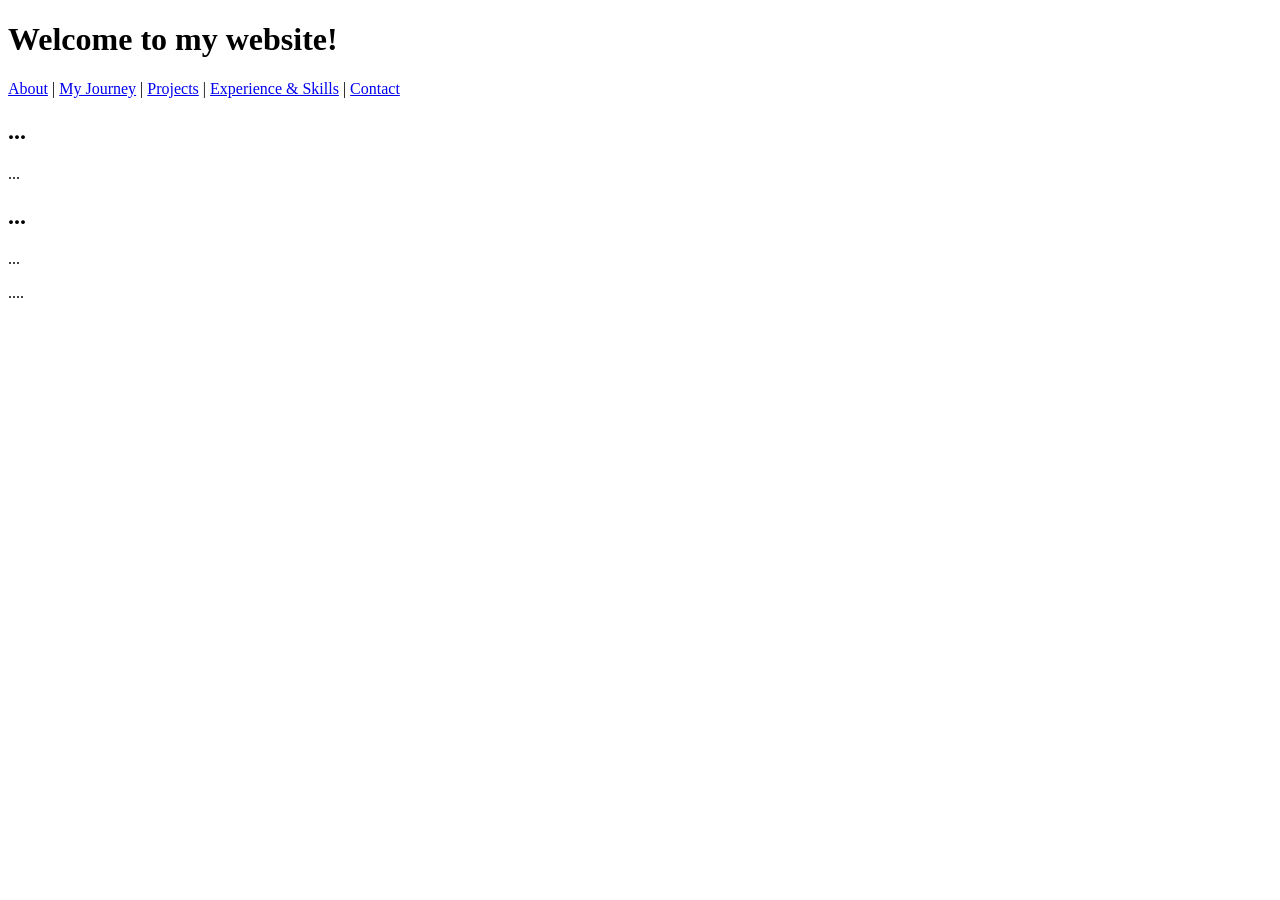
==== about.html @ 4b25fd2d "base file for about.html" ====
<!DOCTYPE html>
<html lang="en">
  <head>
    <meta charset="UTF-8">
    <meta name="viewport" content="width=device-width, initial-scale=1.0">
          <meta name=“description” content=“I demo how to html a table”>
<meta name=“keywords” content=“table, html”>
<meta name =“author” content=“PJ Perri””>


    <title>About Sanchia</title>
    
    <link rel = "stylesheet" href = "main.css">
  </head>

  <body>
    <header>
      <h1>Welcome to my website!</h1>

      <nav>
        <a href="about.html">About</a> |
        <a href="myjourney.html">My Journey</a> |
        <a href="projects.html">Projects</a> |
        <a href="experience-skills.html">Experience & Skills</a> |
        <a href="contact.html">Contact</a>
      </nav>
    </header>

    <main>
      <h2>...</h2>
      <p>...</p>

      <h2>...</h2>
      <p>...</p>

    </main>

    <footer>
      <p>....</p>
    </footer>
  </body>
</html>
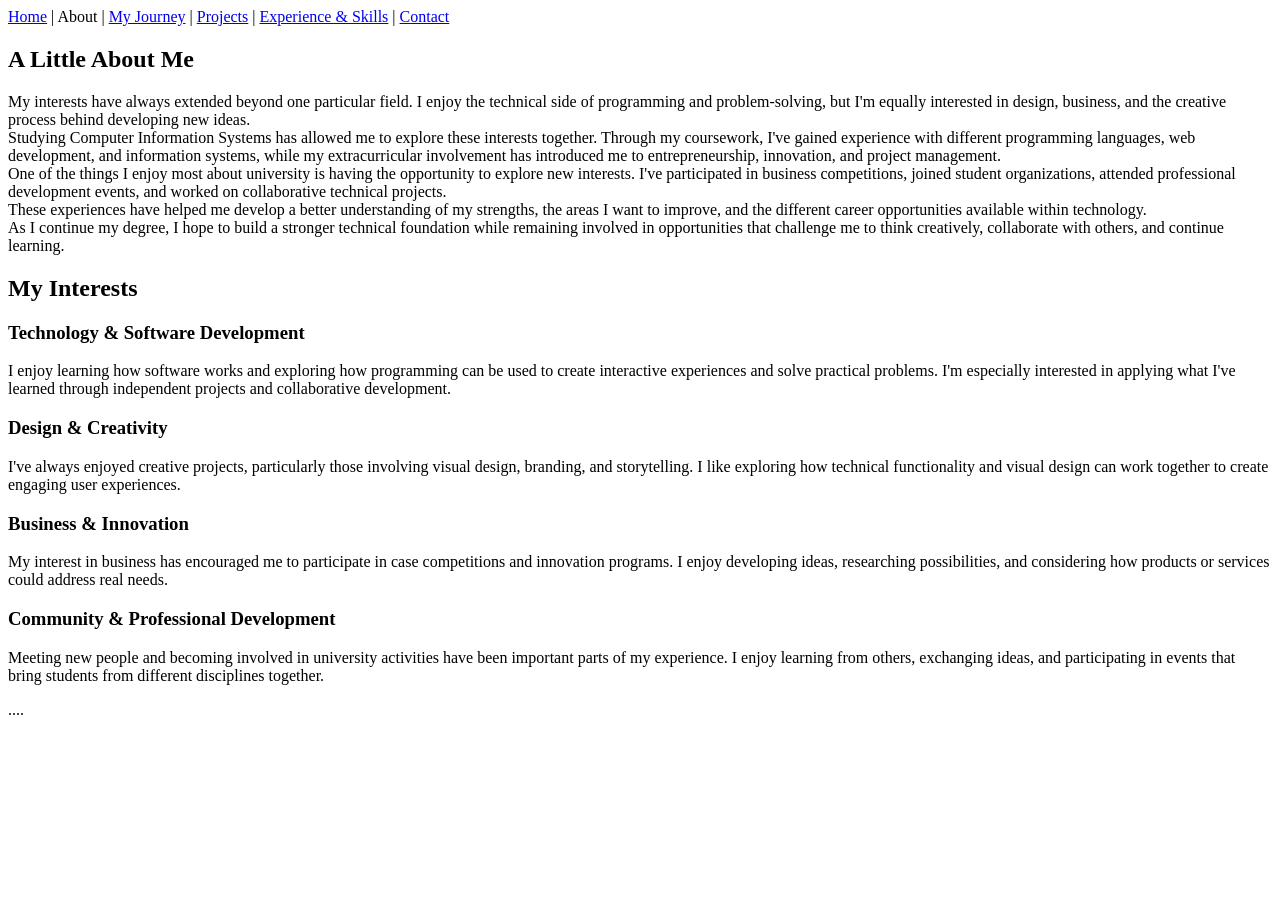
==== commit 5bde2147: "Revise About page content and structure Updated the content on the About page to provide a detailed " ====
--- a/about.html
+++ b/about.html
@@ -15,10 +15,9 @@
 
   <body>
     <header>
-      <h1>Welcome to my website!</h1>
-
       <nav>
-        <a href="about.html">About</a> |
+        <a href="index.html">Home</a> |
+        <a>About</a> |
         <a href="myjourney.html">My Journey</a> |
         <a href="projects.html">Projects</a> |
         <a href="experience-skills.html">Experience & Skills</a> |
@@ -27,11 +26,30 @@
     </header>
 
     <main>
-      <h2>...</h2>
-      <p>...</p>
+      <h2>A Little About Me</h2>
+      <p>My interests have always extended beyond one particular field. I enjoy the technical side of programming and problem-solving, but I'm equally interested in design, business, and the creative process behind developing new ideas.
+<br>
+Studying Computer Information Systems has allowed me to explore these interests together. Through my coursework, I've gained experience with different programming languages, web development, and information systems, while my extracurricular involvement has introduced me to entrepreneurship, innovation, and project management.
+<br>
+One of the things I enjoy most about university is having the opportunity to explore new interests. I've participated in business competitions, joined student organizations, attended professional development events, and worked on collaborative technical projects.
+<br>
+These experiences have helped me develop a better understanding of my strengths, the areas I want to improve, and the different career opportunities available within technology.
+<br>
+As I continue my degree, I hope to build a stronger technical foundation while remaining involved in opportunities that challenge me to think creatively, collaborate with others, and continue learning.</p>
 
-      <h2>...</h2>
-      <p>...</p>
+      <h2>My Interests</h2>
+
+      <h3>Technology & Software Development</h3>
+      <p>I enjoy learning how software works and exploring how programming can be used to create interactive experiences and solve practical problems. I'm especially interested in applying what I've learned through independent projects and collaborative development.</p>
+
+       <h3>Design & Creativity</h3>
+      <p>I've always enjoyed creative projects, particularly those involving visual design, branding, and storytelling. I like exploring how technical functionality and visual design can work together to create engaging user experiences.</p>
+
+       <h3>Business & Innovation</h3>
+      <p>My interest in business has encouraged me to participate in case competitions and innovation programs. I enjoy developing ideas, researching possibilities, and considering how products or services could address real needs.</p>
+
+      <h3>Community & Professional Development</h3>
+      <p>Meeting new people and becoming involved in university activities have been important parts of my experience. I enjoy learning from others, exchanging ideas, and participating in events that bring students from different disciplines together.</p>
 
     </main>
 
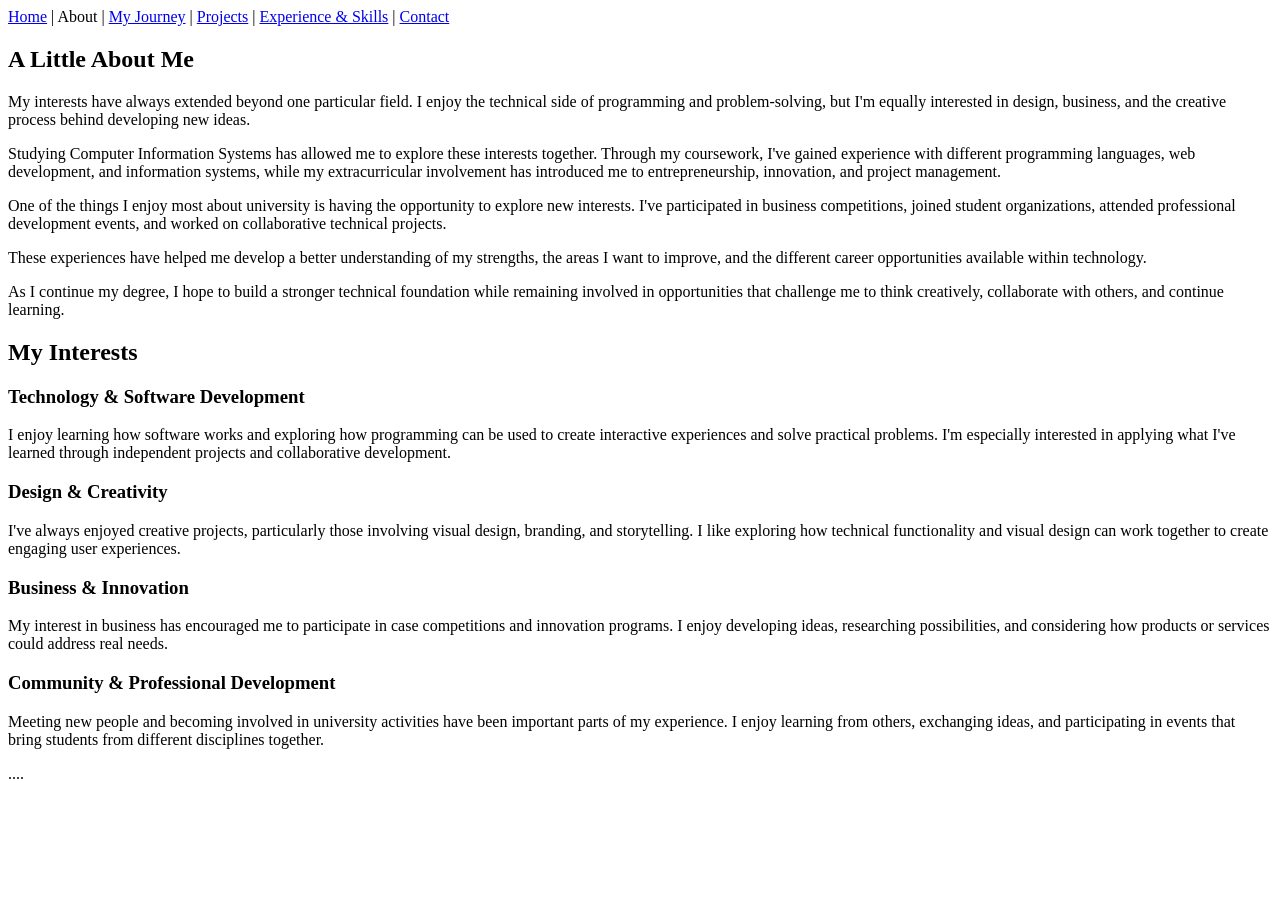
==== commit 882d326b: "Enhance about.html with personal interests and experiences Added additional paragraphs to describe i" ====
--- a/about.html
+++ b/about.html
@@ -28,13 +28,17 @@
     <main>
       <h2>A Little About Me</h2>
       <p>My interests have always extended beyond one particular field. I enjoy the technical side of programming and problem-solving, but I'm equally interested in design, business, and the creative process behind developing new ideas.
-<br>
+</p>
+      <p>
 Studying Computer Information Systems has allowed me to explore these interests together. Through my coursework, I've gained experience with different programming languages, web development, and information systems, while my extracurricular involvement has introduced me to entrepreneurship, innovation, and project management.
-<br>
+</p>
+      <p>
 One of the things I enjoy most about university is having the opportunity to explore new interests. I've participated in business competitions, joined student organizations, attended professional development events, and worked on collaborative technical projects.
-<br>
+      </p>
+      <p>
 These experiences have helped me develop a better understanding of my strengths, the areas I want to improve, and the different career opportunities available within technology.
-<br>
+</p>
+      <p>
 As I continue my degree, I hope to build a stronger technical foundation while remaining involved in opportunities that challenge me to think creatively, collaborate with others, and continue learning.</p>
 
       <h2>My Interests</h2>
